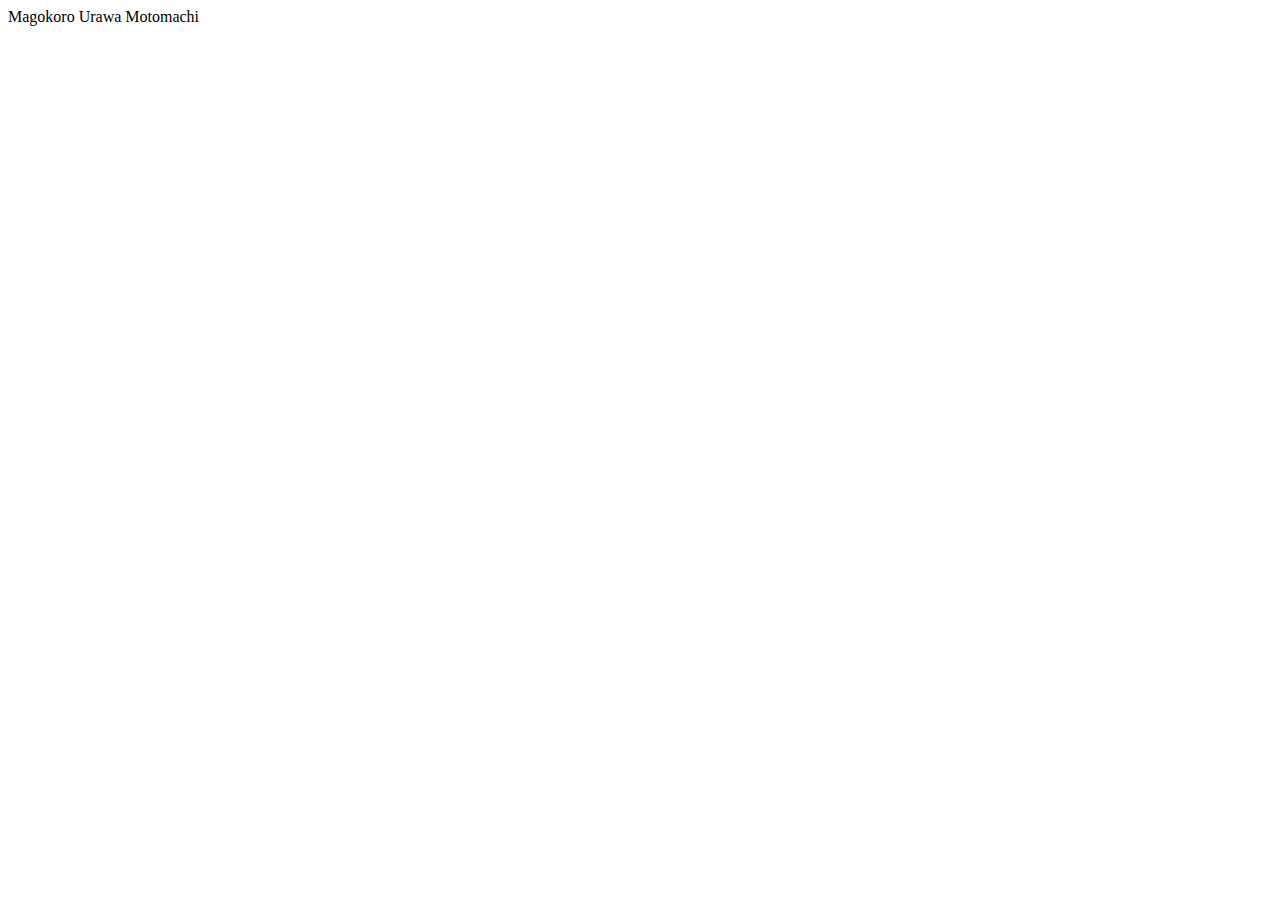
==== urawa_saitama_city_kyotaku.html @ b2407637 "ファイル名の変更" ====
<!DOCTYPE html>
<html lang="en">
  <head>
    <meta charset="utf-8">
    <title>title</title>
    <link rel="stylesheet" href="style.css">
    <script src="script.js"></script>
  </head>
  <body>
    <!-- page content -->
    Magokoro Urawa Motomachi
    <div class="geolonia" data-geojson="https://creativival.github.io/geojson-api2/urawa_saitama_city_kyotaku.json"></div>
    
    <script type="text/javascript" src="https://cdn.geolonia.com/v1/embed?geolonia-api-key=a0ed9b92c1114cd2b666a2c5d8bb3a8b"></script>
  </body>
</html>
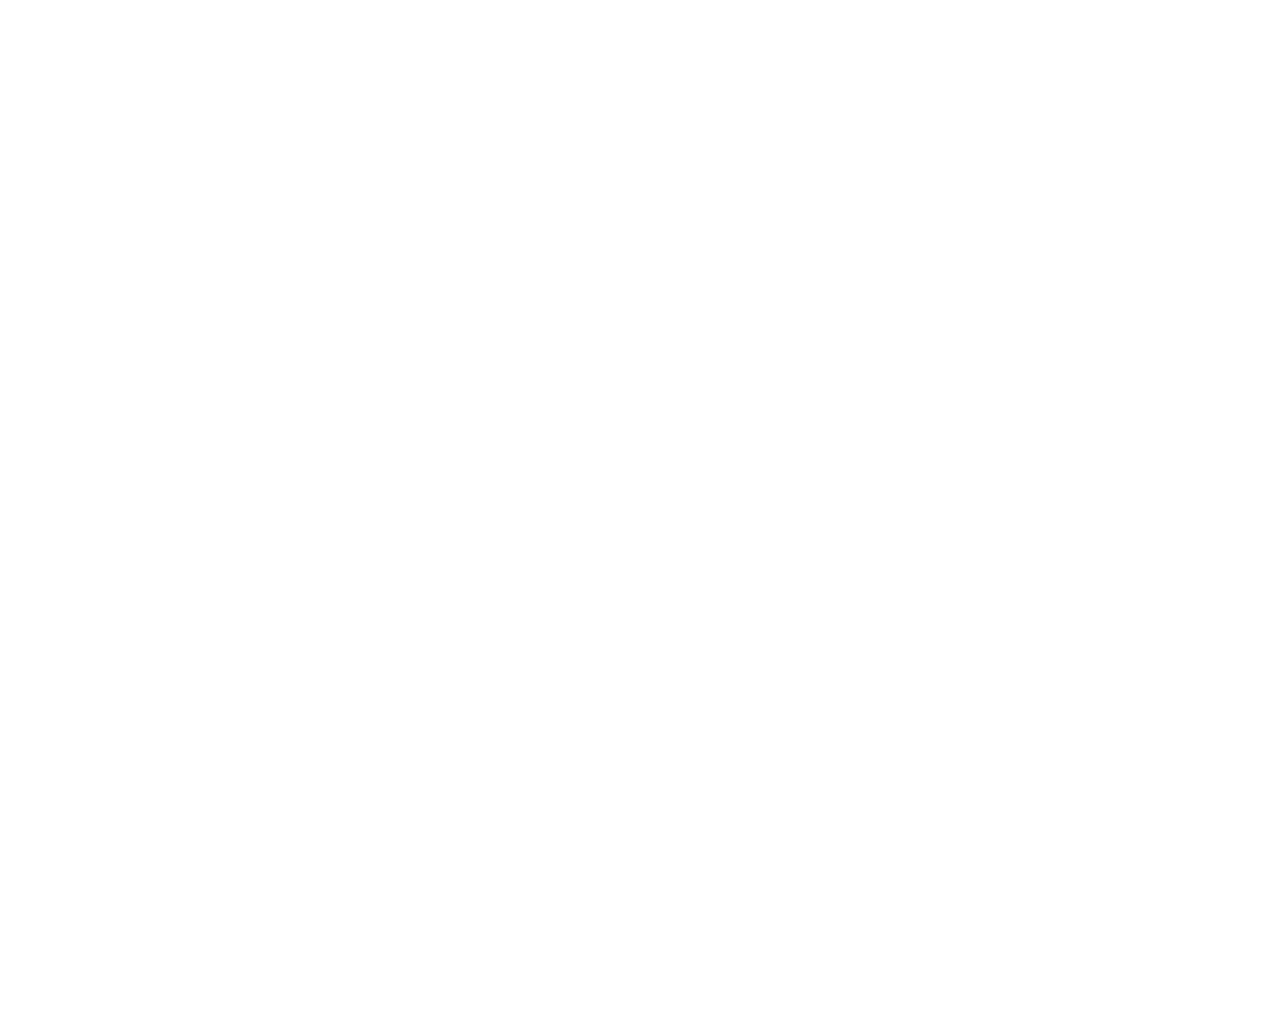
==== commit 4920004c: "htmlの修正" ====
--- a/urawa_saitama_city_kyotaku.html
+++ b/urawa_saitama_city_kyotaku.html
@@ -2,14 +2,13 @@
 <html lang="en">
   <head>
     <meta charset="utf-8">
-    <title>title</title>
+    <title>Magokoro</title>
     <link rel="stylesheet" href="style.css">
     <script src="script.js"></script>
   </head>
   <body>
     <!-- page content -->
-    Magokoro Urawa Motomachi
-    <div class="geolonia" data-geojson="https://creativival.github.io/geojson-api2/urawa_saitama_city_kyotaku.json"></div>
+    <div class="geolonia" data-geojson="https://magokoromotomachi.github.io/geojson-api/urawa_saitama_city_kyotaku.json"></div>
     
     <script type="text/javascript" src="https://cdn.geolonia.com/v1/embed?geolonia-api-key=a0ed9b92c1114cd2b666a2c5d8bb3a8b"></script>
   </body>
--- a/style.css
+++ b/style.css
@@ -0,0 +1,8 @@
+main, body {
+    width: 100%;
+    height: 100%;
+}
+
+.geolonia {
+    height: 1000px;
+}